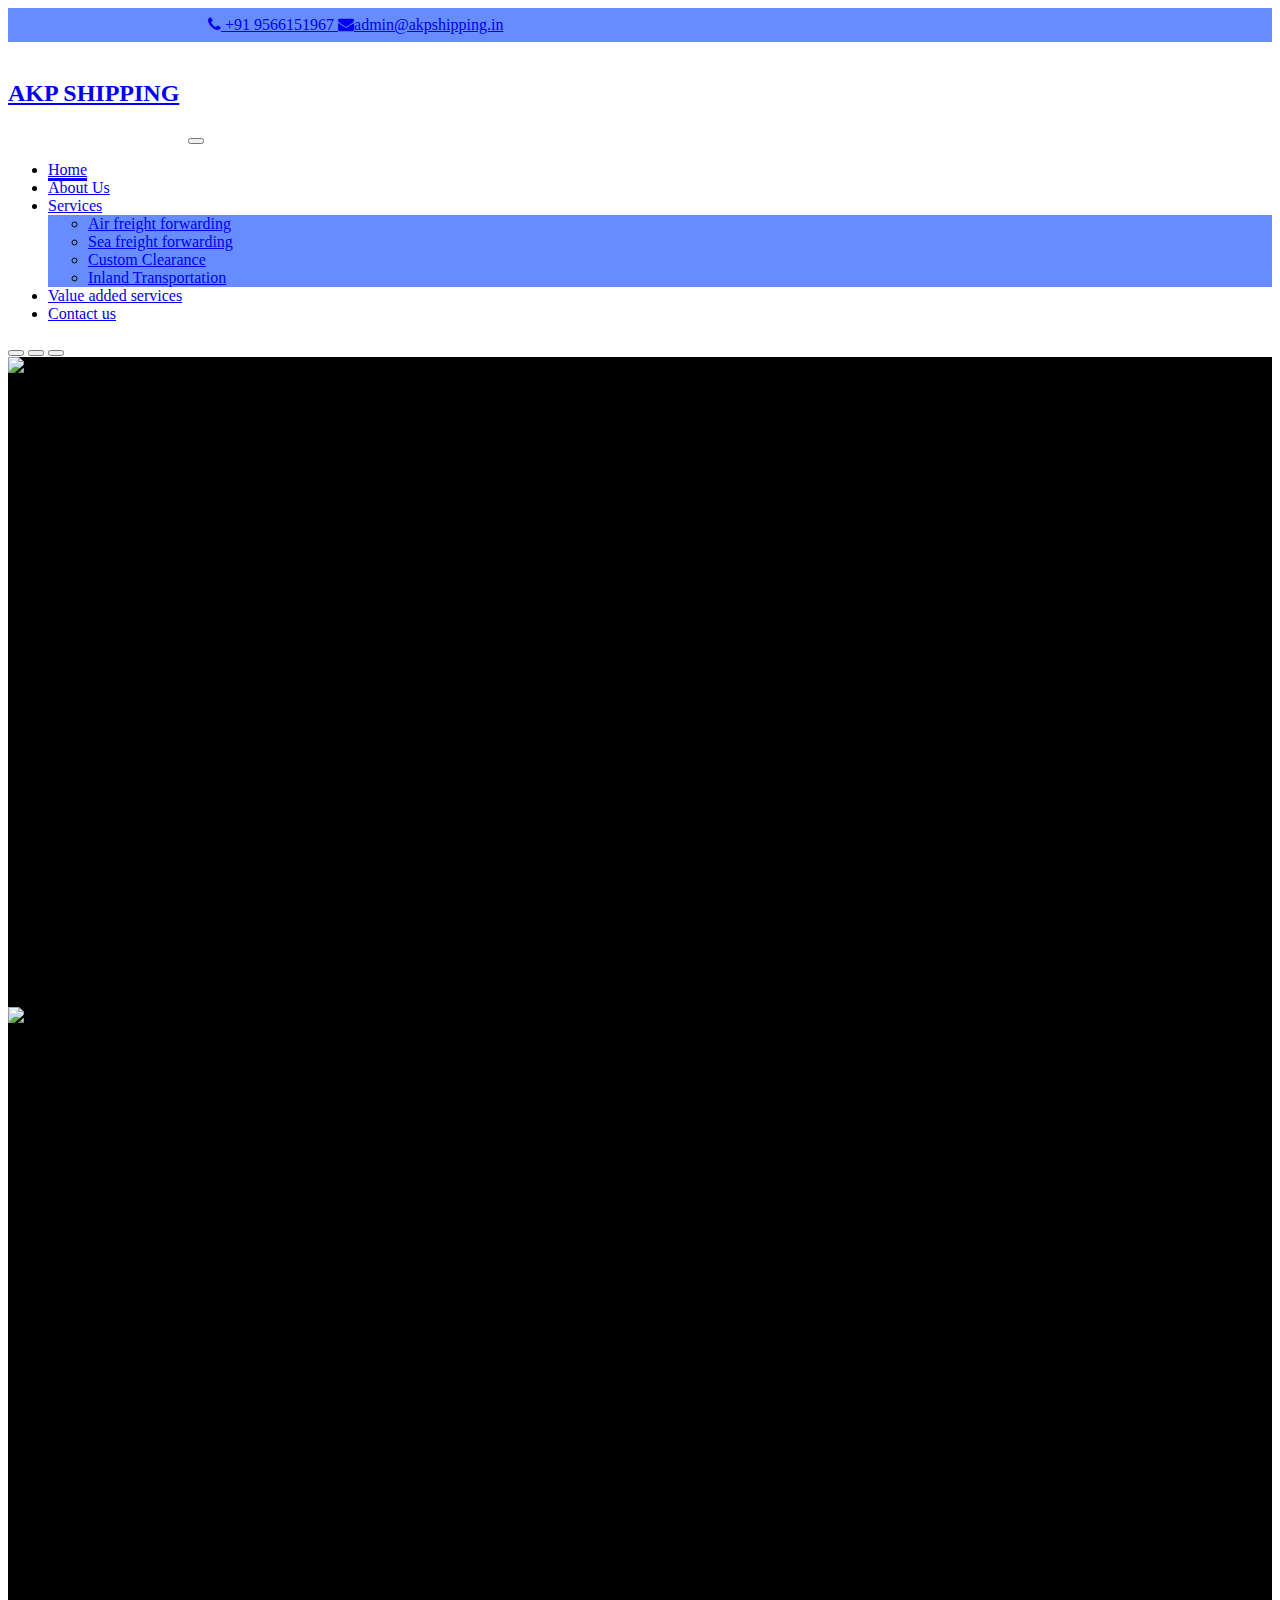
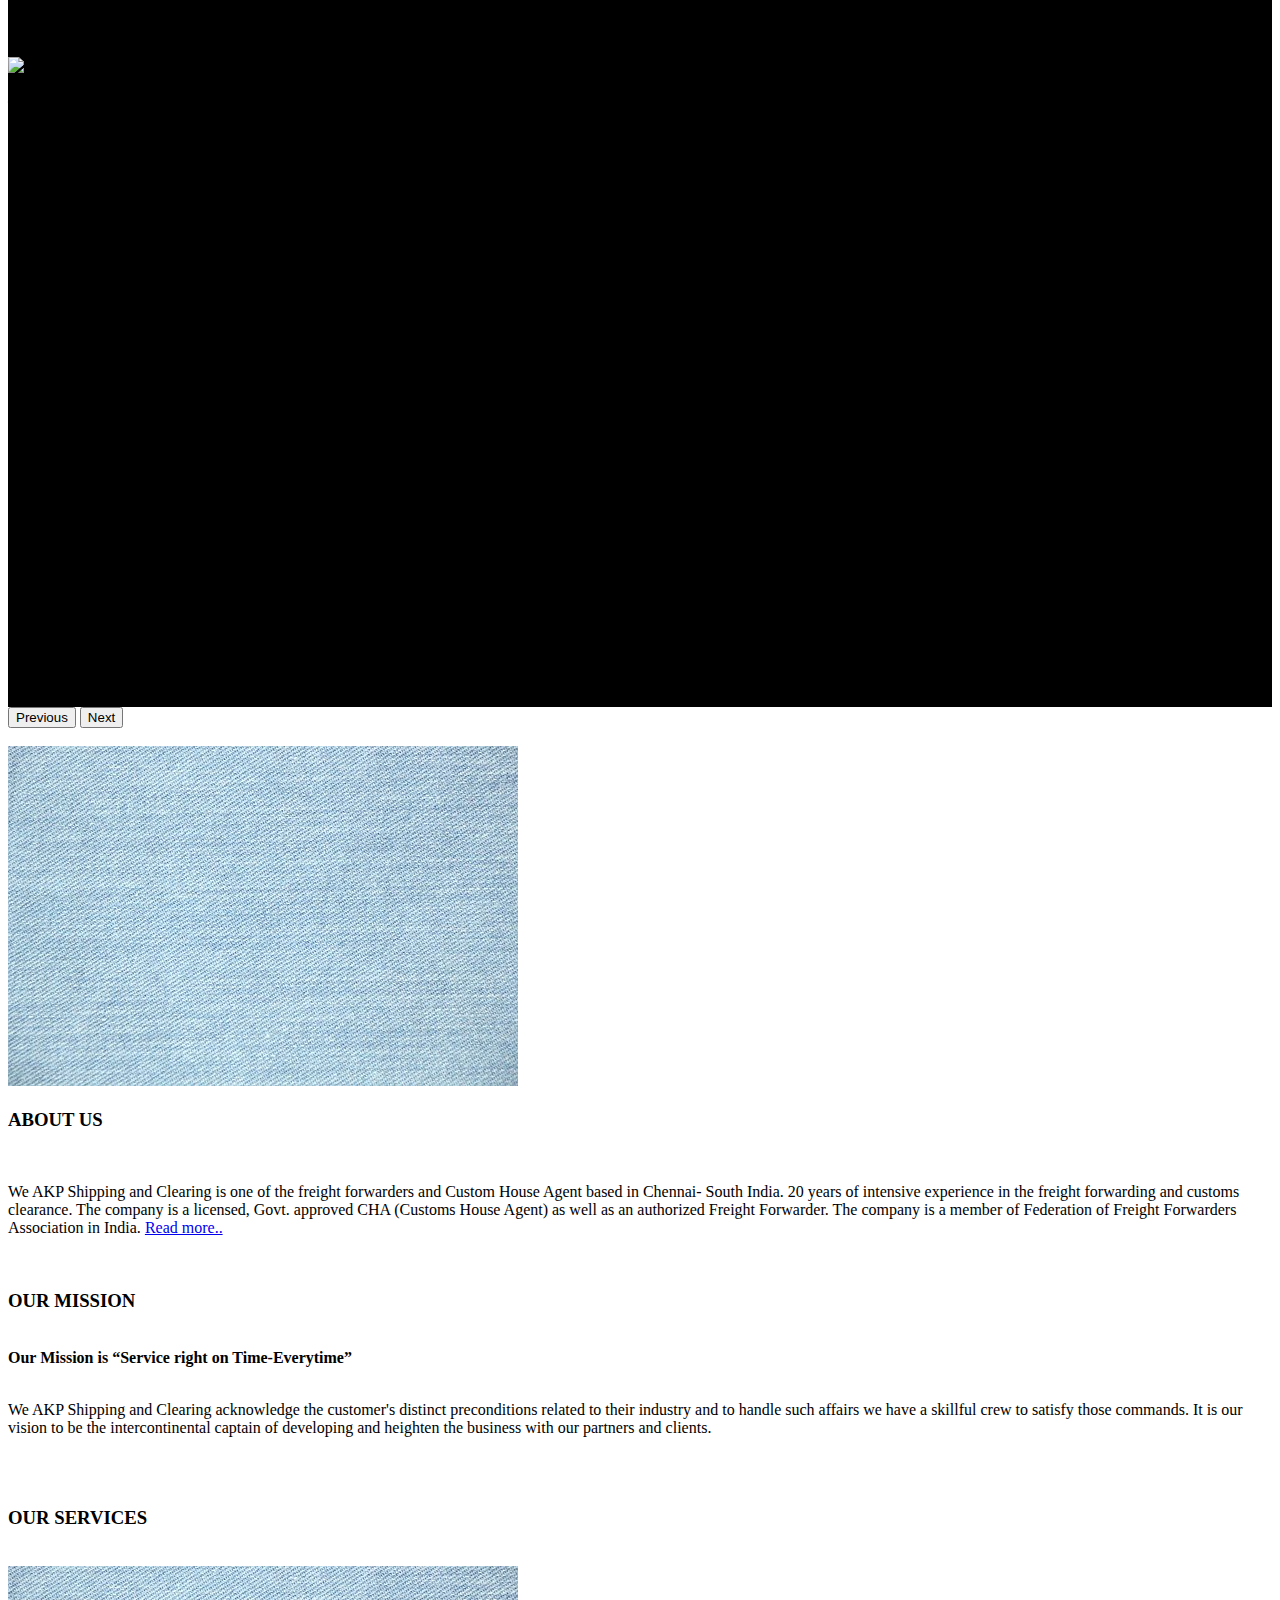
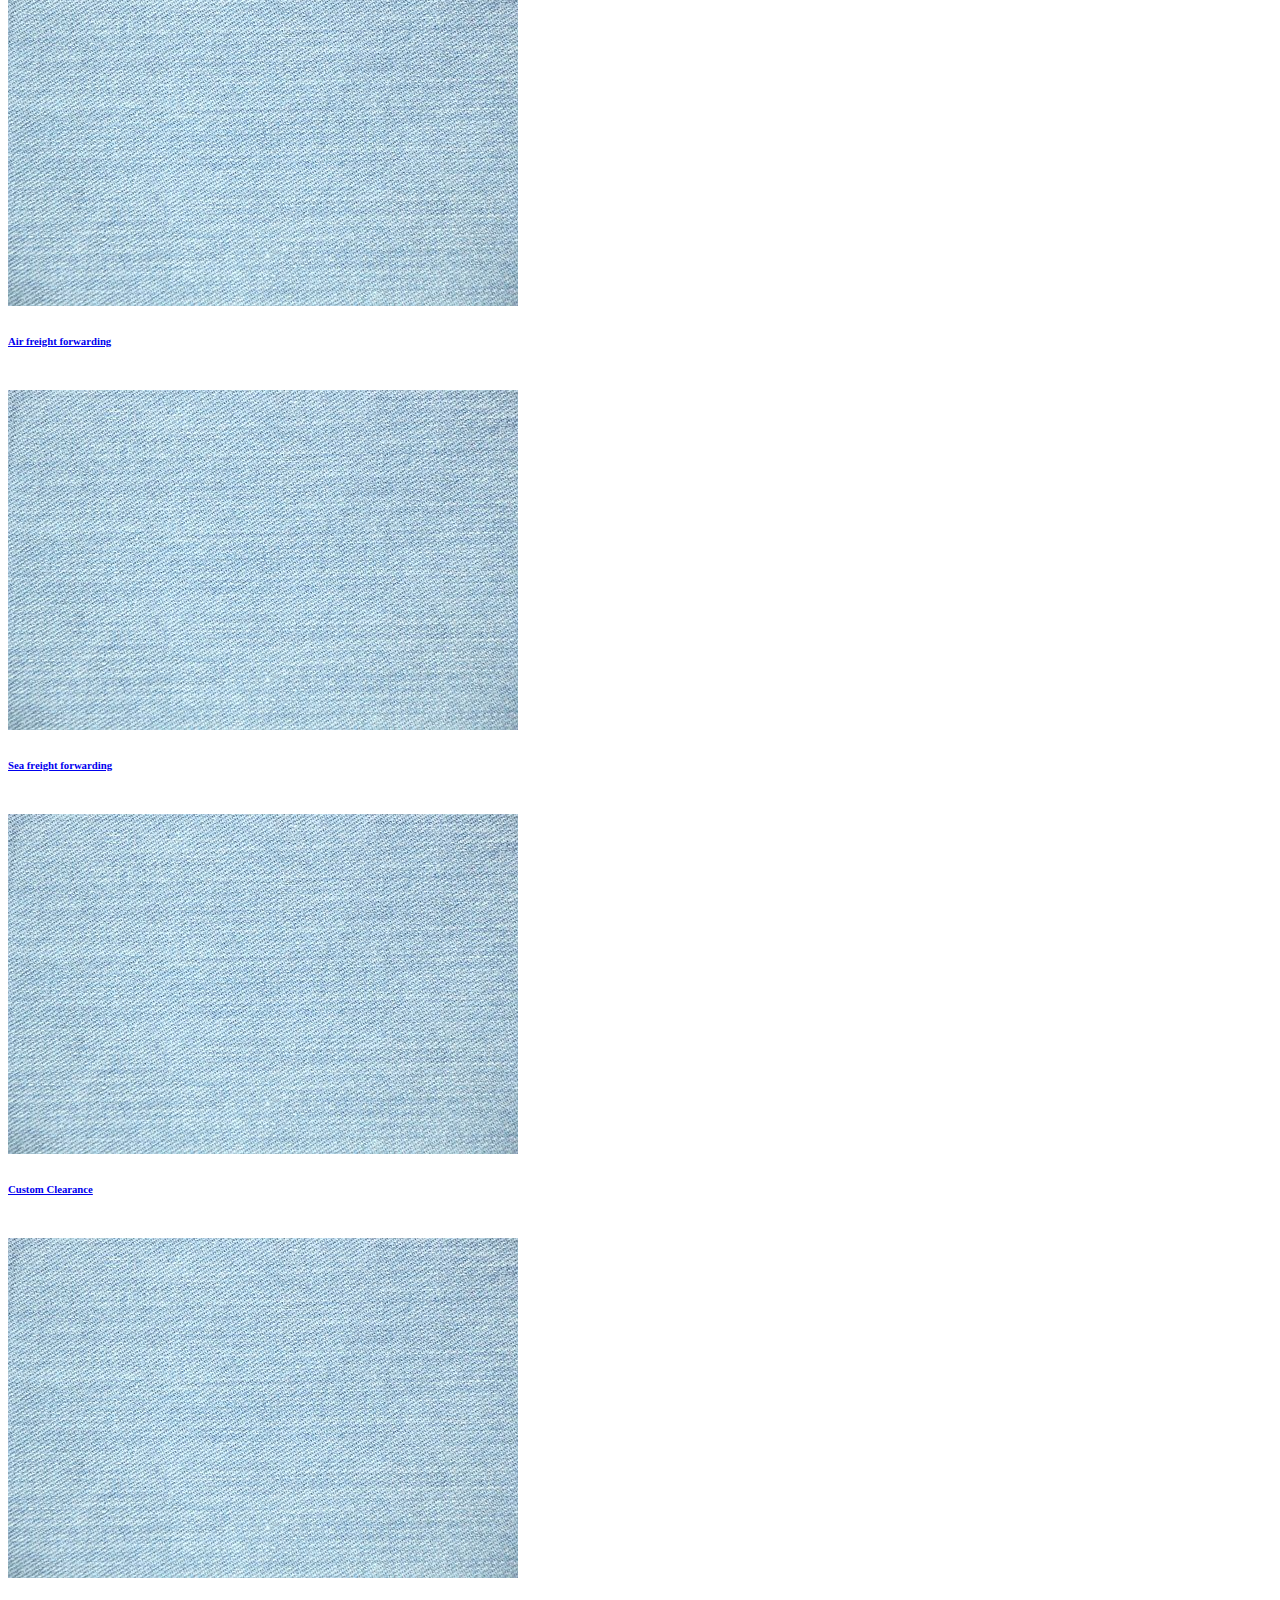
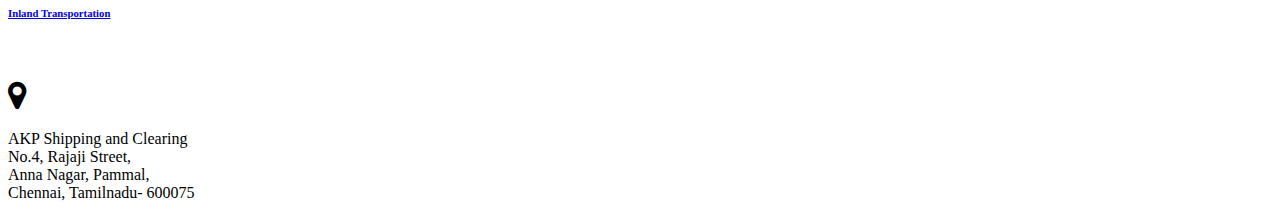
==== index.html @ b46256e6 "Add files via upload" ====
<!DOCTYPE html>
<html lang="en">
	<head>
		<meta charset="utf-8">
		<meta name="viewport" content="width=device-width, initial-scale=1">

		<title>AKP shipping</title>

		 <!-- Bootstrap CSS -->
    <link href="https://cdn.jsdelivr.net/npm/bootstrap@5.0.0-beta2/dist/css/bootstrap.min.css" rel="stylesheet"
          integrity="sha384-BmbxuPwQa2lc/FVzBcNJ7UAyJxM6wuqIj61tLrc4wSX0szH/Ev+nYRRuWlolflfl" crossorigin="anonymous">
    <link rel="stylesheet" type="text/css" href='style.css'>
    <link rel="stylesheet" href="https://cdnjs.cloudflare.com/ajax/libs/font-awesome/4.7.0/css/font-awesome.min.css">
    <script src="https://ajax.googleapis.com/ajax/libs/jquery/3.5.1/jquery.min.js"></script>

	</head>
	<body>
			<div class="d-none d-md-block bg">
						<div class="d-flex contact">
							<a class="text-decoration-none badge badge-light pe-4" href="#"><i class="fa fa-phone" aria-hidden="true"></i> +91 9566151967  </a>
							<a class="text-decoration-none badge badge-light" href="mailto:admin@ksrindia.net"><i class="fa fa-envelope" aria-hidden="true"></i>admin@akpshipping.in</a>
					</div>
				</div>

        <nav class="navbar navbar-expand-md navbar-dark">
      <div class="container-fluid head">
				<a class="navbar-brand pad text-primary" href="index.html"><h2>AKP SHIPPING</h2></a>
        <button class="navbar-toggler bg-primary" type="button" data-bs-toggle="collapse" data-bs-target="#navbarSupportedContent" aria-controls="navbarSupportedContent" aria-expanded="false" aria-label="Toggle navigation">
          <span class="navbar-toggler-icon"></span>
        </button>
        <div class="collapse navbar-collapse" id="navbarSupportedContent">
          <ul class="navbar-nav">
            <li class="nav-item pe-2">
              <a class="nav-link text-dark link active" href="index.html">Home</a>
            </li>
            <li class="nav-item pe-2">
              <a class="nav-link  text-dark link" href="about_us.html">About Us</a>
            </li>
						<li class="nav-item dropdown pe-2">
              <a class="nav-link text-dark dropdown-toggle" href="#" id="navbarDropdown" role="button" data-bs-toggle="dropdown" aria-expanded="false">
                Services
              </a>
              <ul class="dropdown-menu text-light bg" aria-labelledby="navbarDropdown">
                <li><a class="dropdown-item" href="air.html">Air freight forwarding</a></li>
                <li><a class="dropdown-item" href="sea.html">Sea freight forwarding</a></li>
                <li><a class="dropdown-item" href="custom.html">Custom Clearance</a></li>
								<li><a class="dropdown-item" href="inland.html">Inland Transportation</a></li>
              </ul>
            </li>
						<li class="nav-item pe-2">
              <a class="nav-link text-dark" href="value.html">Value added services</a>
            </li>
            <li class="nav-item pe-2">
              <a class="nav-link text-dark" href="contact.html">Contact us</a>
            </li>
          </ul>
        </div>
      </div>
    </nav>

		<div id="carouselExampleCaptions" class="carousel slide" data-bs-ride="carousel">
  <div class="carousel-indicators">
    <button type="button" data-bs-target="#carouselExampleCaptions" data-bs-slide-to="0" class="active" aria-current="true" aria-label="Slide 1"></button>
    <button type="button" data-bs-target="#carouselExampleCaptions" data-bs-slide-to="1" aria-label="Slide 2"></button>
    <button type="button" data-bs-target="#carouselExampleCaptions" data-bs-slide-to="2" aria-label="Slide 3"></button>
  </div>
  <div class="carousel-inner">
    <div class="carousel-item active">
      <img src="" class="d-block w-100" alt="no">
      <div class="carousel-caption d-none d-md-block">
        <h5>First slide label</h5>
        <p>Some representative placeholder content for the first slide.</p>
      </div>
    </div>
    <div class="carousel-item">
      <img src="" class="d-block w-100" alt="...">
      <div class="carousel-caption d-none d-md-block">
        <h5>Second slide label</h5>
        <p>Some representative placeholder content for the second slide.</p>
      </div>
    </div>
    <div class="carousel-item">
      <img src="" class="d-block w-100" alt="...">
      <div class="carousel-caption d-none d-md-block">
        <h5>Third slide label</h5>
        <p>Some representative placeholder content for the third slide.</p>
      </div>
    </div>
  </div>
  <button class="carousel-control-prev" type="button" data-bs-target="#carouselExampleCaptions" data-bs-slide="prev">
    <span class="carousel-control-prev-icon" aria-hidden="true"></span>
    <span class="visually-hidden">Previous</span>
  </button>
  <button class="carousel-control-next" type="button" data-bs-target="#carouselExampleCaptions" data-bs-slide="next">
    <span class="carousel-control-next-icon" aria-hidden="true"></span>
    <span class="visually-hidden">Next</span>
  </button>
</div>
<div class="container p-4">
	<br>
	<div>
		<img src="pic/denim.jpg" class="d-none d-md-block float-end w-50" alt="...">
	</div>
	<h3>ABOUT US</h3><br>
	<p>We AKP Shipping and Clearing is one of the freight forwarders and Custom House Agent based in Chennai- South India.
	20 years of intensive experience in the freight forwarding and customs clearance.
	The company is a licensed, Govt. approved CHA (Customs House Agent) as well as an authorized Freight Forwarder.
	The company is a member of Federation of Freight Forwarders Association in India.
	<a class="nav-link text-primry link d-inline ps-0" href="about_us.html">Read more..</a>
</p><br>
<h3>OUR MISSION</h3><br>
<strong class="text-primary">Our Mission is “Service right on Time-Everytime”</strong><br><br>
<p>We AKP Shipping and Clearing acknowledge the customer's distinct preconditions related to their
	industry and to handle such affairs we have a skillful crew to satisfy those commands.
	It is our vision to be the  intercontinental captain  of developing and
heighten the business with  our partners and clients.
</p><br><br>
<h3 class="d-flex justify-content-center">OUR SERVICES</h3><br>
<div class="row">
				<div class="col-lg-3">
					<div class="card" style="width: 18rem;">
						<img src="pic/denim.jpg" class="card-img-top" alt="...">
						<div class="card-body">
							<a href="air.html" class="btn btn-primary d-flex justify-content-center"><h6 class="card-title">Air freight forwarding</h6></a>
						</div>
					</div><br>
				</div>
				<div class="col-lg-3">
					<div class="card" style="width: 18rem;">
						<img src="pic/denim.jpg" class="card-img-top" alt="...">
						<div class="card-body">
							<a href="air.html" class="btn btn-primary d-flex justify-content-center"><h6 class="card-title">Sea freight forwarding</h6></a>
						</div>
					</div><br>
				</div>
				<div class="col-lg-3">
					<div class="card" style="width: 18rem;">
						<img src="pic/denim.jpg" class="card-img-top" alt="...">
						<div class="card-body">
							<a href="air.html" class="btn btn-primary d-flex justify-content-center"><h6 class="card-title">Custom Clearance</h6></a>
						</div>
					</div><br>
				</div>

				<div class="col-lg-3">
					<div class="card" style="width: 18rem;">
						<img src="pic/denim.jpg" class="card-img-top" alt="...">
						<div class="card-body">
							<a href="air.html" class="btn btn-primary d-flex justify-content-center"><h6 class="card-title">Inland Transportation</h6></a>
						</div>
					</div><br>
				</div>
			</div>
		</div>

	<div class="bg-dark text-light">
			<div class="container">
				<div class="pb-5 pt-3">
						<br>
						<div class="d-inline"><i class="fa fa-map-marker text-primary" style="font-size: 2rem;"></i></div><br>
						<div>AKP Shipping and Clearing</div>
						<div>No.4, Rajaji Street,</div>
						<div>Anna Nagar, Pammal,</div>
						<div>Chennai, Tamilnadu- 600075</div>
					</div>
				</div>
			</div>
	</div>

<script src="https://cdn.jsdelivr.net/npm/bootstrap@5.0.0-beta2/dist/js/bootstrap.bundle.min.js" integrity="sha384-b5kHyXgcpbZJO/tY9Ul7kGkf1S0CWuKcCD38l8YkeH8z8QjE0GmW1gYU5S9FOnJ0" crossorigin="anonymous"></script>

</body>
</html>
---- style.css ----
.contact{
  padding:8px 0 8px 200px;
}
.bg{
  background-color:#668cff ;
}
.pad{
  padding:0 0 0 0;
}
.topnav {
  overflow: hidden;
}
.link.active{
border-bottom: 3px solid blue;
}
.link.hover{
border-bottom: 3px solid blue;
}
.carousel-item{
height:400px;
background:black;
}
.carousel-caption{
  padding-bottom:250px !important;
}
.pic{
height:300px;
}
.value{
 font-size:10px;
 width:300px;
}

@media (min-width: 576px) {
  .pad{
    padding:8px 180px 8px 220px;
  }
.carousel-item{
height:650px;
}
.carousel-caption{
  padding-bottom:200px !important;
}
.pic{
height:300px;
}
.value{
 font-size:20px;
 width:500px;
}
}
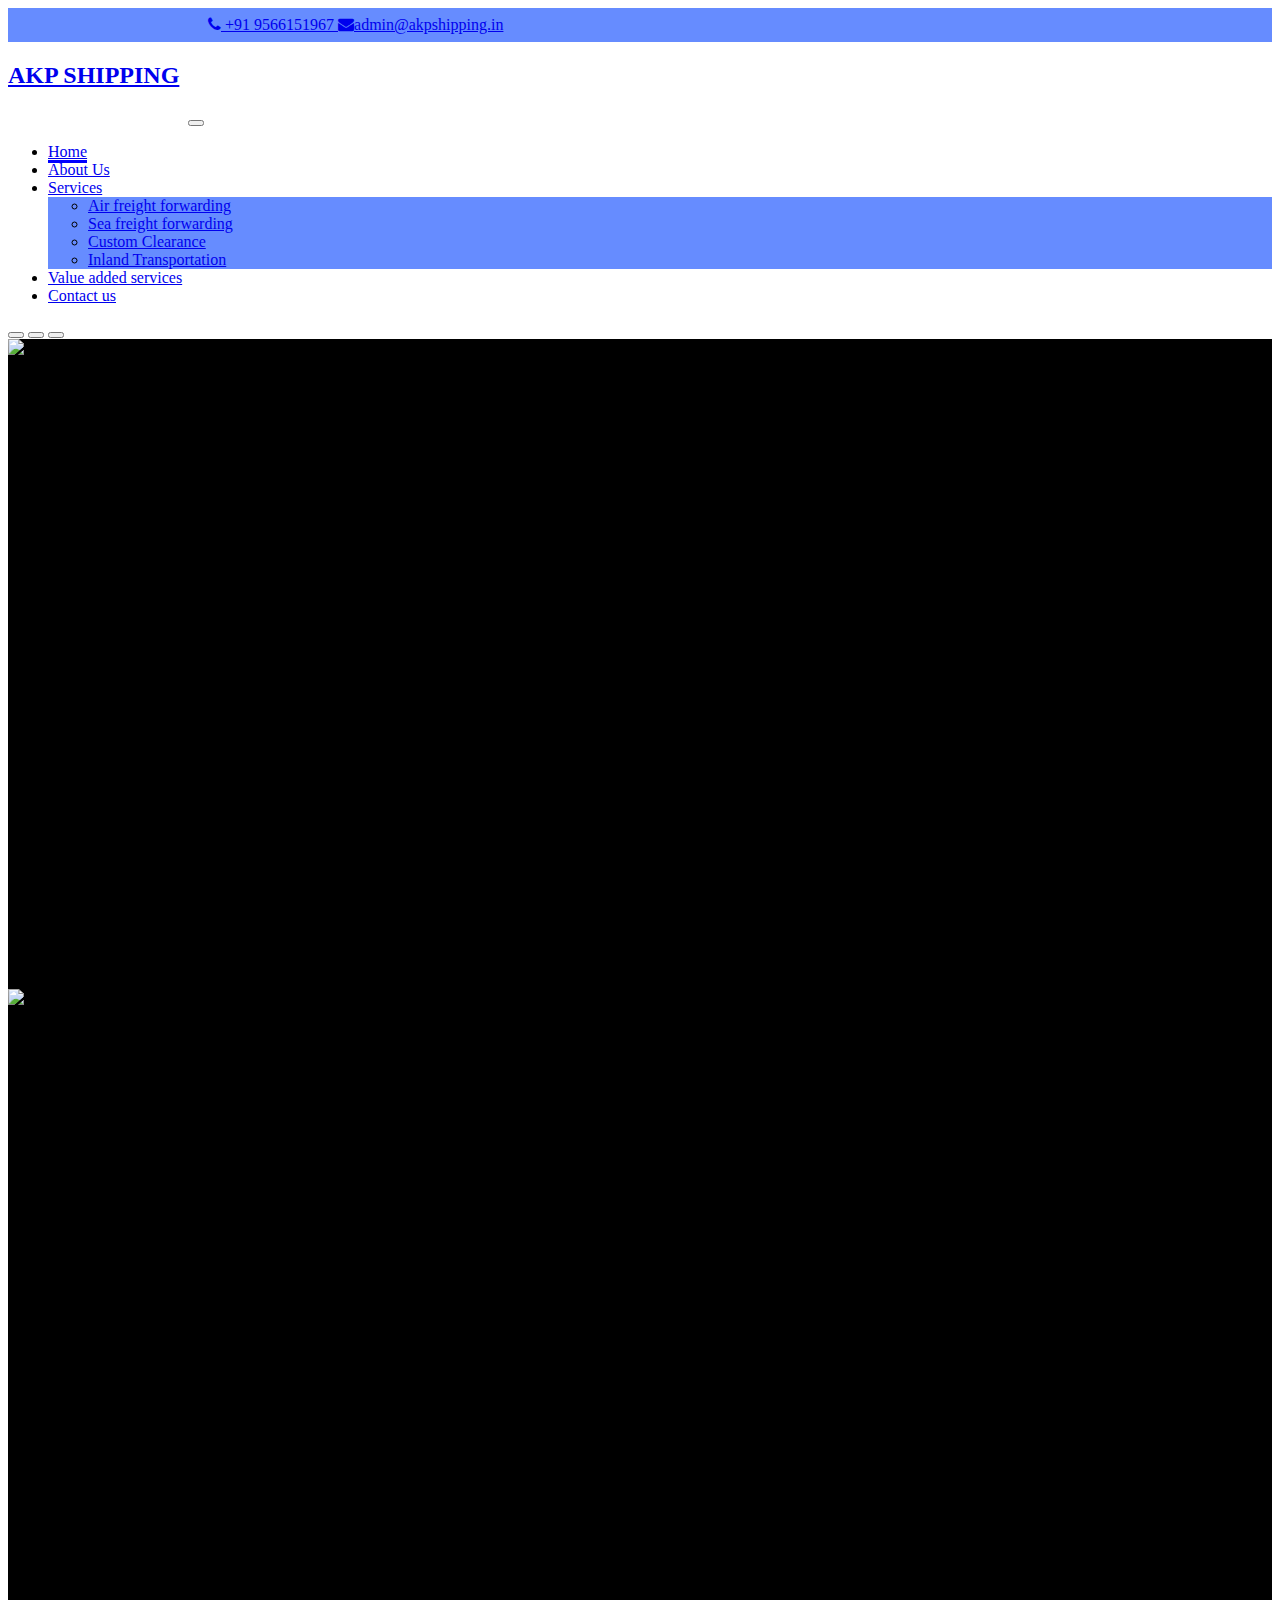
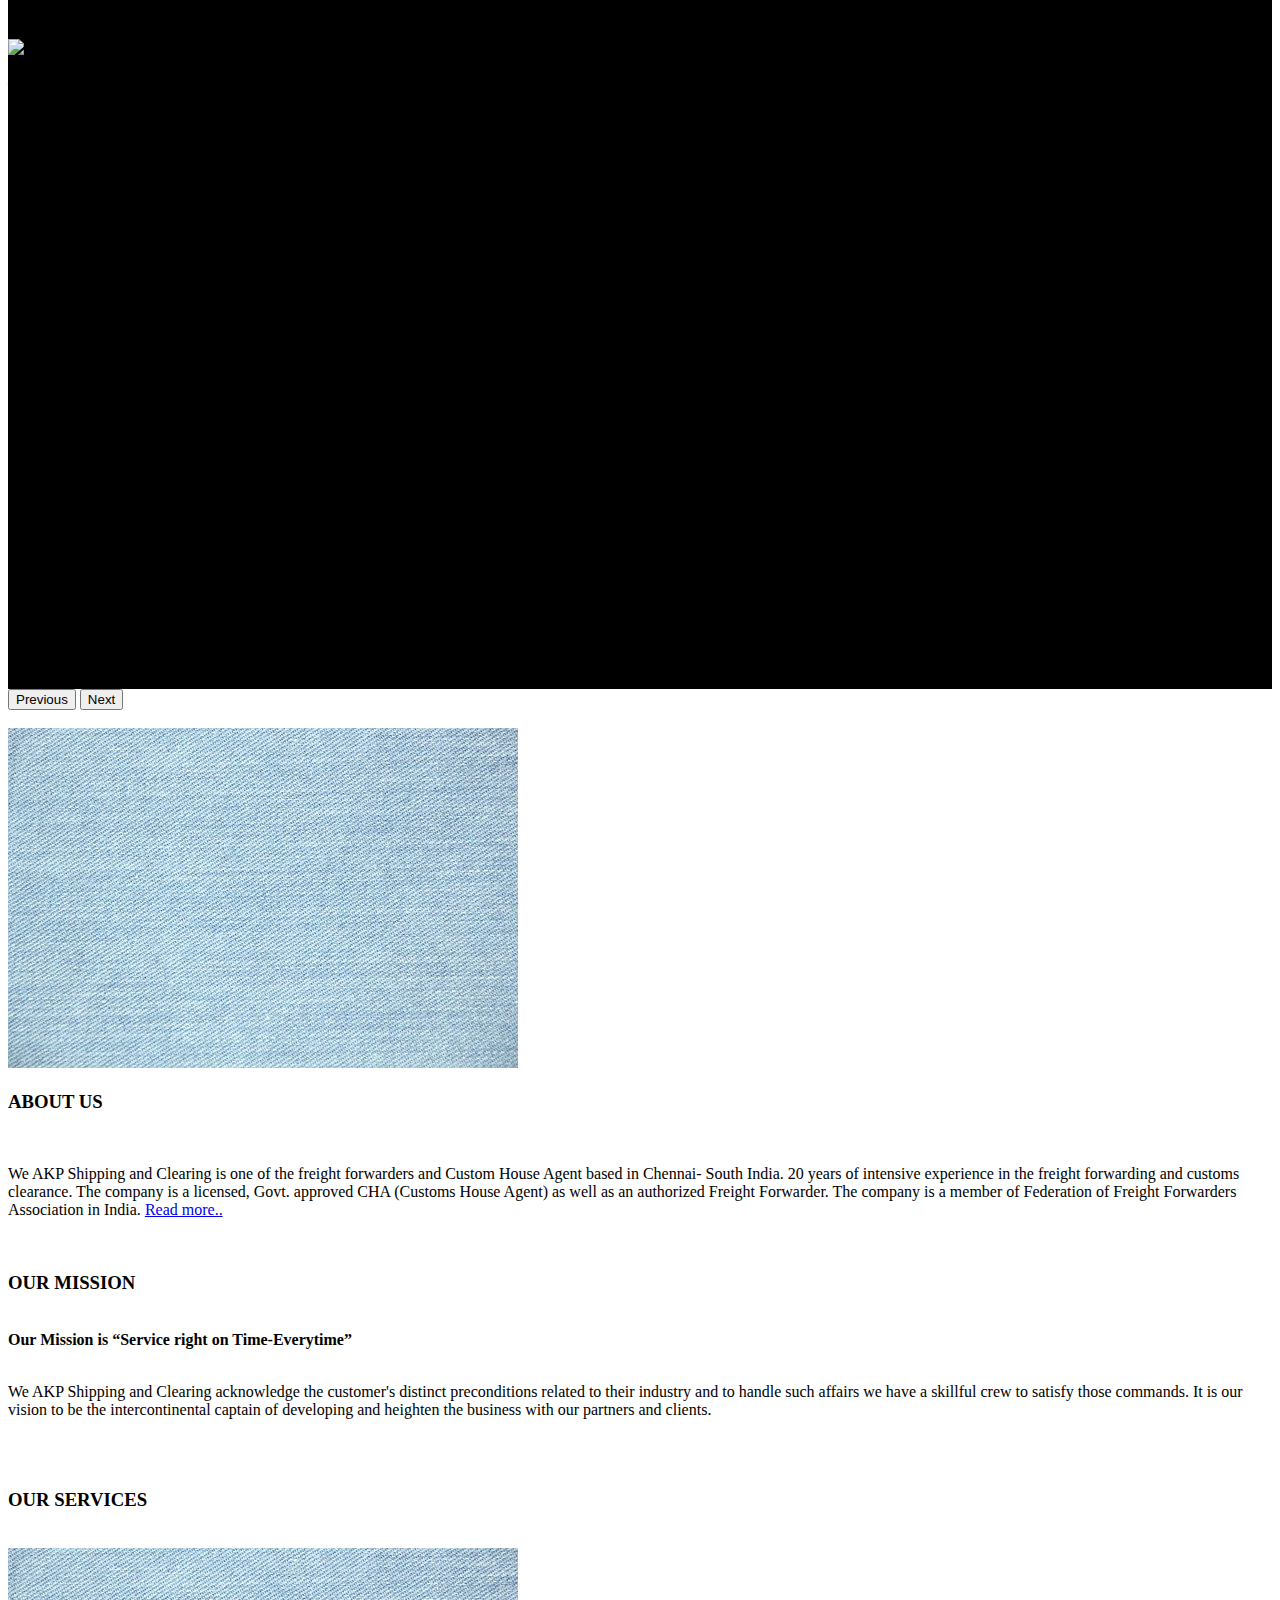
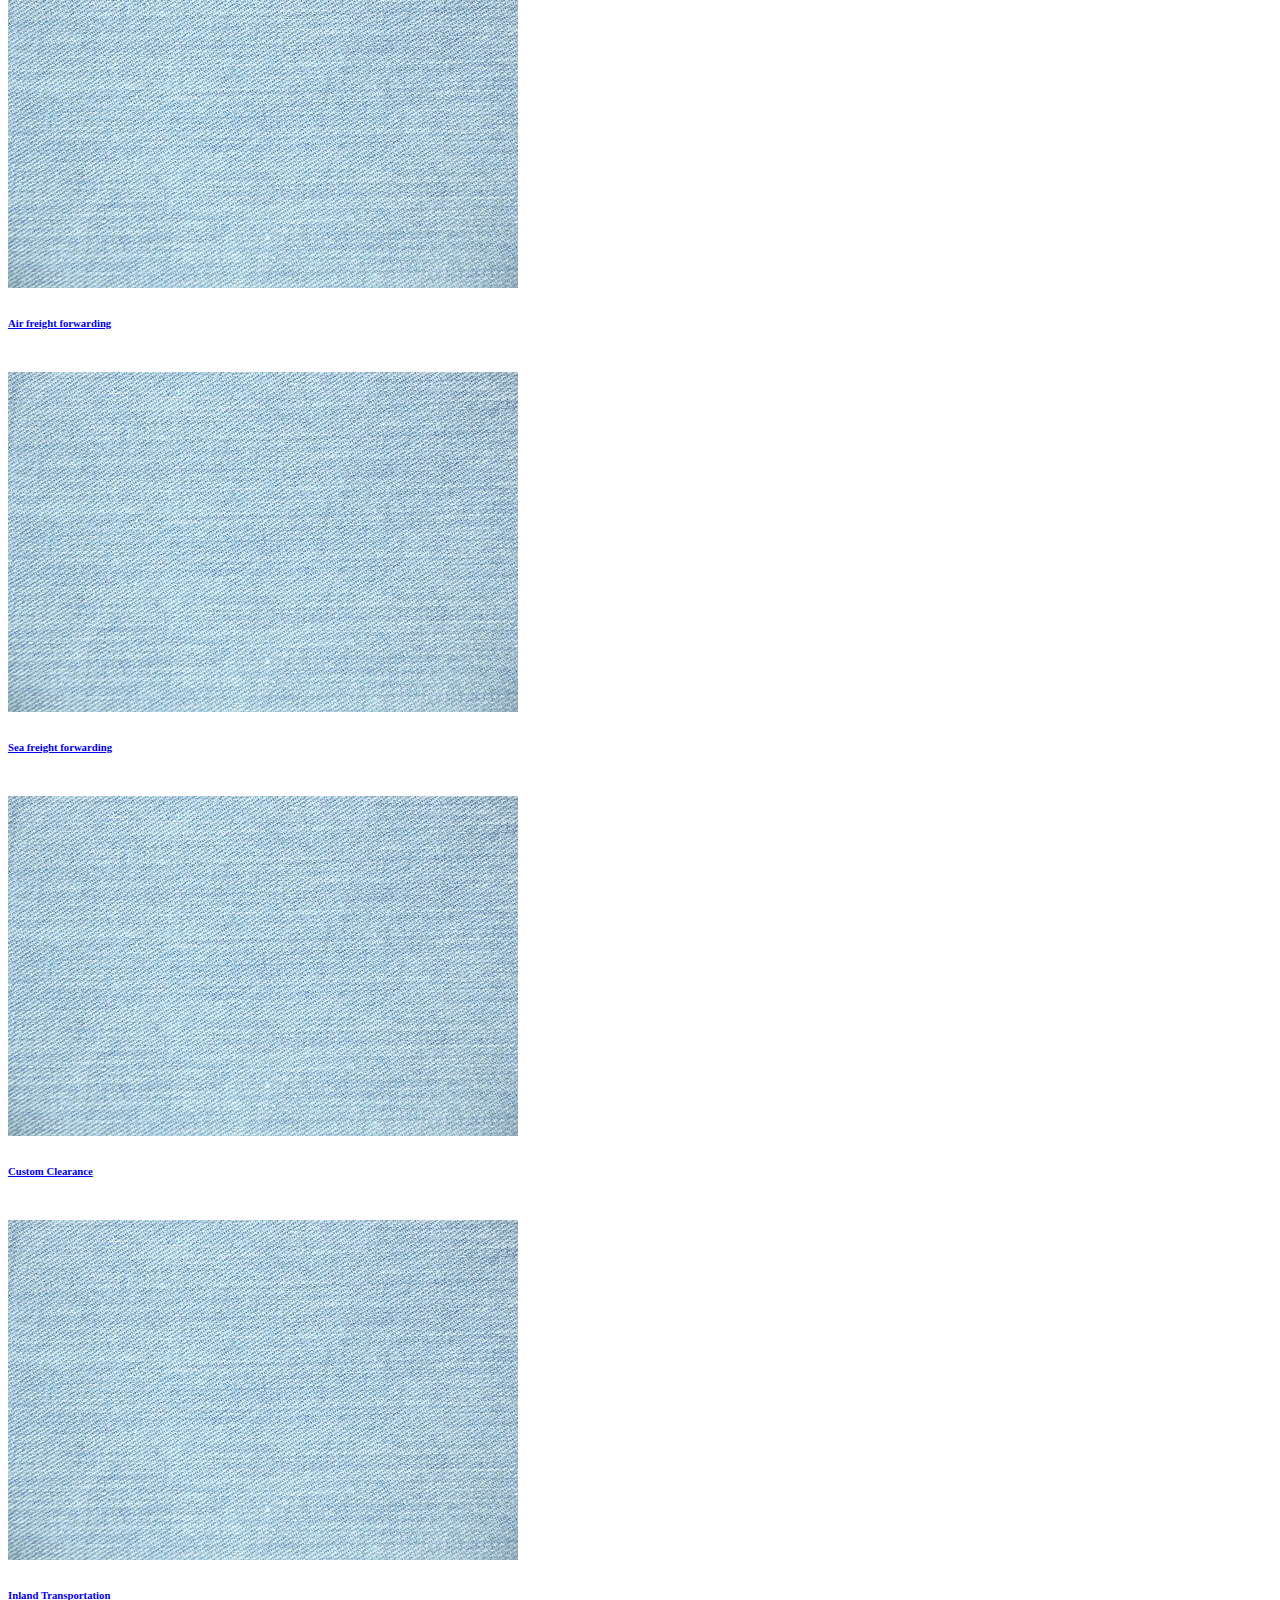
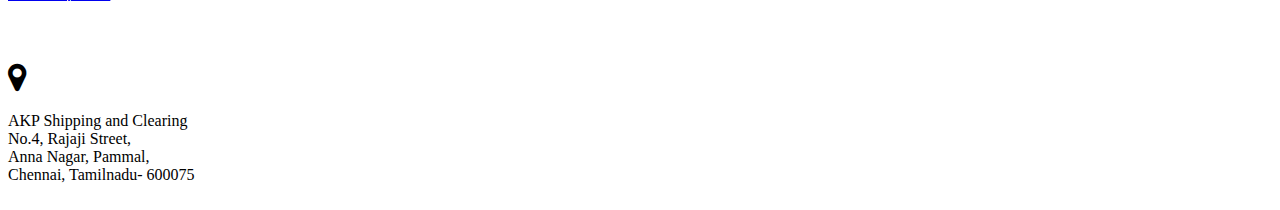
==== commit 365e286e: "Update index.html" ====
--- a/index.html
+++ b/index.html
@@ -117,7 +117,7 @@
 </p><br><br>
 <h3 class="d-flex justify-content-center">OUR SERVICES</h3><br>
 <div class="row">
-				<div class="col-lg-3">
+				<div class="col-lg-3 col-md-4">
 					<div class="card" style="width: 18rem;">
 						<img src="pic/denim.jpg" class="card-img-top" alt="...">
 						<div class="card-body">
@@ -125,7 +125,7 @@
 						</div>
 					</div><br>
 				</div>
-				<div class="col-lg-3">
+				<div class="col-lg-3 col-md-4">
 					<div class="card" style="width: 18rem;">
 						<img src="pic/denim.jpg" class="card-img-top" alt="...">
 						<div class="card-body">
@@ -133,7 +133,7 @@
 						</div>
 					</div><br>
 				</div>
-				<div class="col-lg-3">
+				<div class="col-lg-3 col-md-4">
 					<div class="card" style="width: 18rem;">
 						<img src="pic/denim.jpg" class="card-img-top" alt="...">
 						<div class="card-body">
@@ -142,7 +142,7 @@
 					</div><br>
 				</div>
 
-				<div class="col-lg-3">
+				<div class="col-lg-3 col-md-4">
 					<div class="card" style="width: 18rem;">
 						<img src="pic/denim.jpg" class="card-img-top" alt="...">
 						<div class="card-body">
